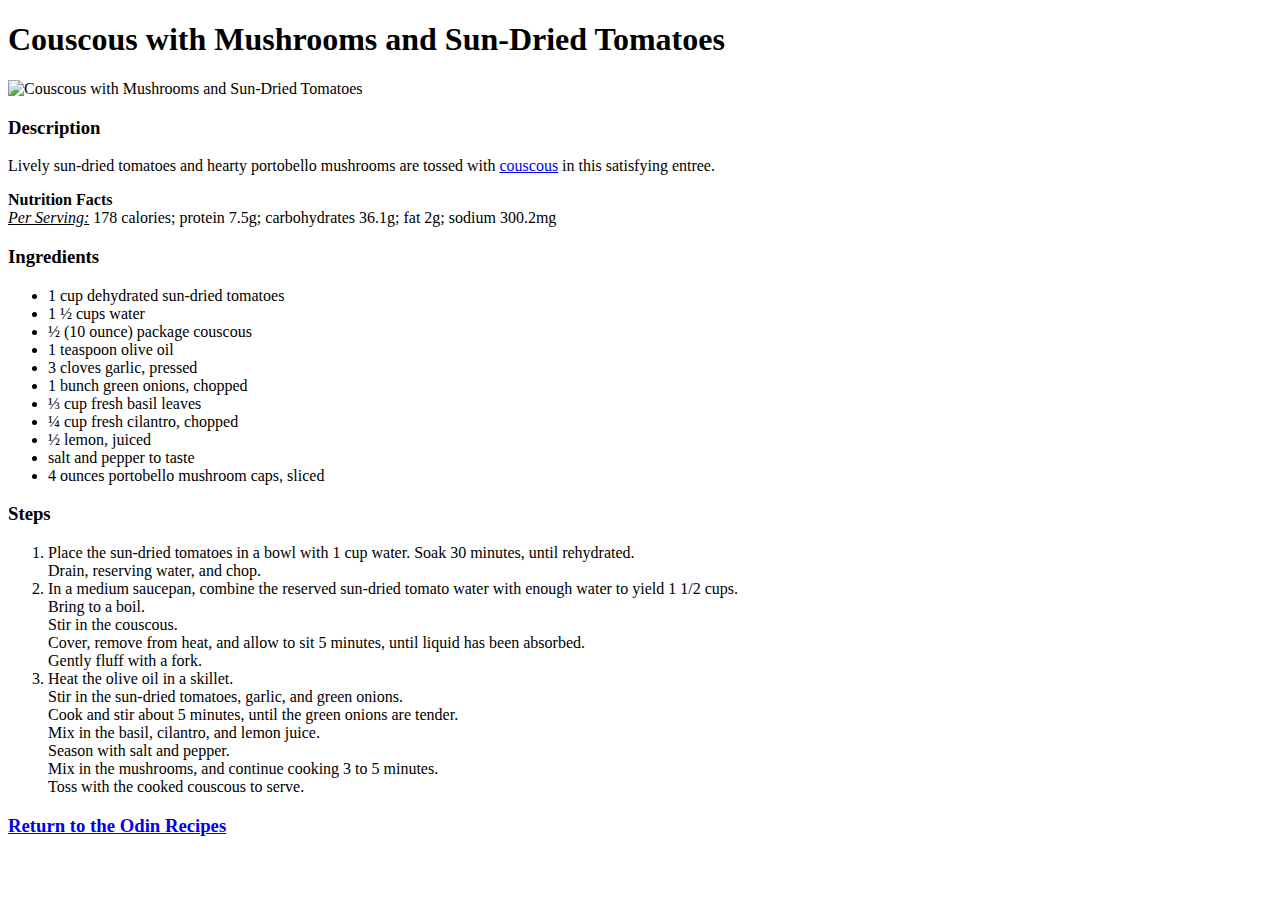
==== recipes/couscous.html @ ce00a765 "Add more recipes" ====
<!DOCTYPE html>
<html lang="en">
<head>
	<meta charset="UTF-8">
	<meta name="viewport" content="width=device-width, initial-scale=1.0">
	<title>Couscous with Mushrooms and Sun-Dried Tomatoes</title>
</head>
<body>
	<h1>Couscous with Mushrooms and Sun-Dried Tomatoes</h1>
	<img src="https://imagesvc.meredithcorp.io/v3/mm/image?url=https%3A%2F%2Fimages.media-allrecipes.com%2Fuserphotos%2F9444931.jpg" alt="Couscous with Mushrooms and Sun-Dried Tomatoes" width="300px">
	<h3>Description</h3>
	<p>
		Lively sun-dried tomatoes and hearty portobello mushrooms are tossed with <a href="https://en.wikipedia.org/wiki/Couscous">couscous</a> in this satisfying entree. 
	</p>
	<p><strong>Nutrition Facts</strong><br>
		<em><u>Per Serving:</u></em> 178 calories; protein 7.5g; carbohydrates 36.1g; fat 2g; sodium 300.2mg
	</p>
	<h3>Ingredients</h3>
	<ul>
		<li>1 cup dehydrated sun-dried tomatoes</li>
		<li>1 ½ cups water</li>
		<li>½ (10 ounce) package couscous</li>
		<li>1 teaspoon olive oil</li>
		<li>3 cloves garlic, pressed</li>
		<li>1 bunch green onions, chopped</li>
		<li>⅓ cup fresh basil leaves</li>
		<li>¼ cup fresh cilantro, chopped</li>
		<li>½ lemon, juiced</li>
		<li>salt and pepper to taste</li>
		<li>4 ounces portobello mushroom caps, sliced</li>
	</ul>
	<h3>Steps</h3>
	<ol>
		<li>Place the sun-dried tomatoes in a bowl with 1 cup water. Soak 30 minutes, until rehydrated.<br> Drain, reserving water, and chop.</li>
		<li>In a medium saucepan, combine the reserved sun-dried tomato water with enough water to yield 1 1/2 cups.<br> Bring to a boil.<br> Stir in the couscous.<br> Cover, remove from heat, and allow to sit 5 minutes, until liquid has been absorbed.<br> Gently fluff with a fork.</li>
		<li>Heat the olive oil in a skillet.<br> Stir in the sun-dried tomatoes, garlic, and green onions.<br> Cook and stir about 5 minutes, until the green onions are tender.<br> Mix in the basil, cilantro, and lemon juice.<br> Season with salt and pepper.<br> Mix in the mushrooms, and continue cooking 3 to 5 minutes.<br> Toss with the cooked couscous to serve.</li>
	</ol>
	<h3><a href="../index.html">Return to the Odin Recipes</a></h3>
</body>
</html>
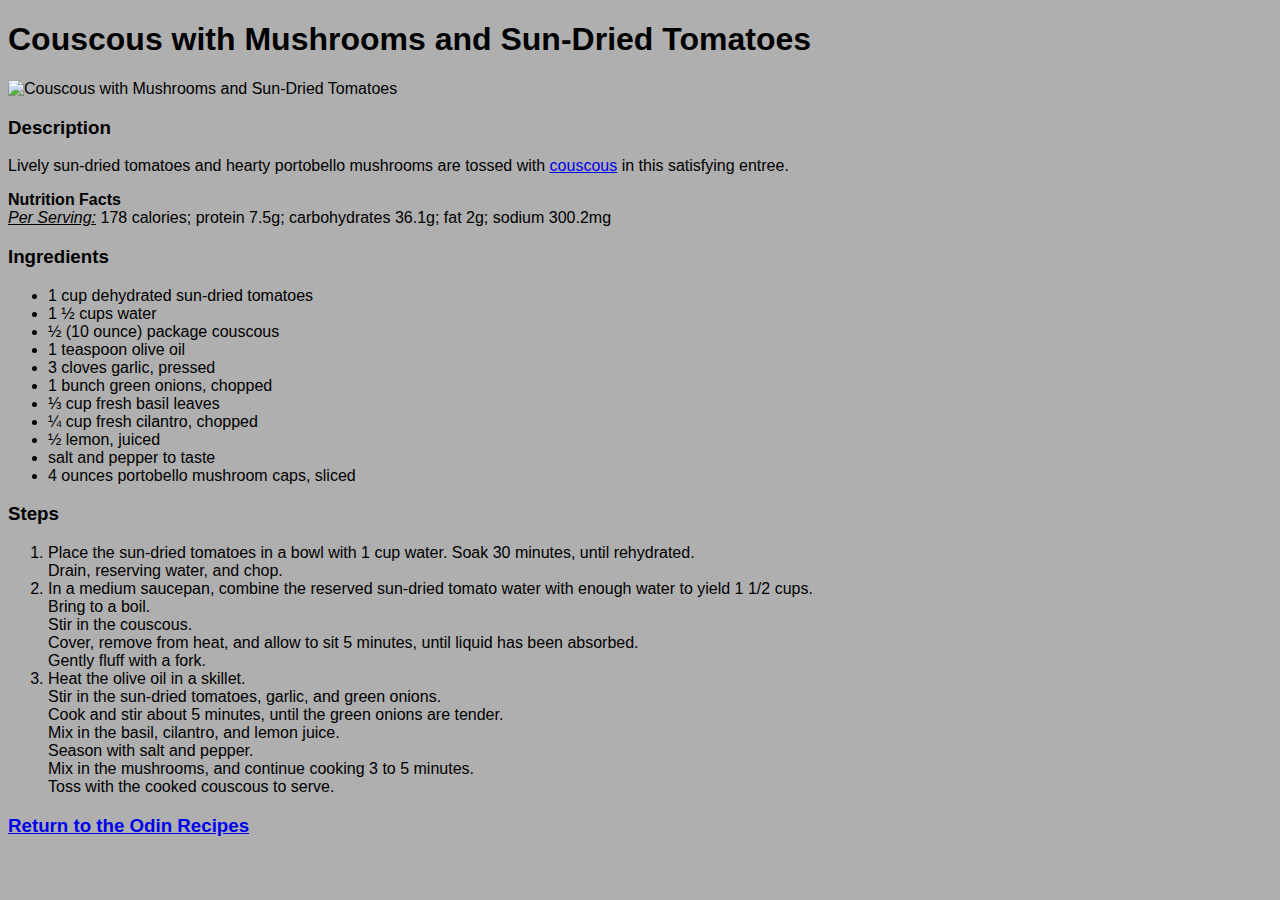
==== commit 1e4dbe20: "Merge pull request #5 from xasterisc/css-foundations" ====
--- a/recipes/couscous.html
+++ b/recipes/couscous.html
@@ -3,6 +3,7 @@
 <head>
 	<meta charset="UTF-8">
 	<meta name="viewport" content="width=device-width, initial-scale=1.0">
+	<link rel="stylesheet" type="text/css" href="../style.css">
 	<title>Couscous with Mushrooms and Sun-Dried Tomatoes</title>
 </head>
 <body>
--- a/style.css
+++ b/style.css
@@ -0,0 +1,33 @@
+body {
+	background-color: #afafaf;
+	font-family: Helvetica, sans-serif;
+}
+
+li a {
+	font-weight: bold;
+	color: #9932cc;
+	font-size: 28px;
+}
+
+.intro, .delicious {
+	font-size: 28px;
+	color: white;
+}
+
+#title {
+	color: darkkhaki;
+	background-color: rgb(139, 0, 0);
+}
+
+.delicious {
+	font-style: normal;
+}
+
+.intro.text {
+	font-style: italic;
+}
+
+img {
+	height: auto;
+	width: 500px;
+}
